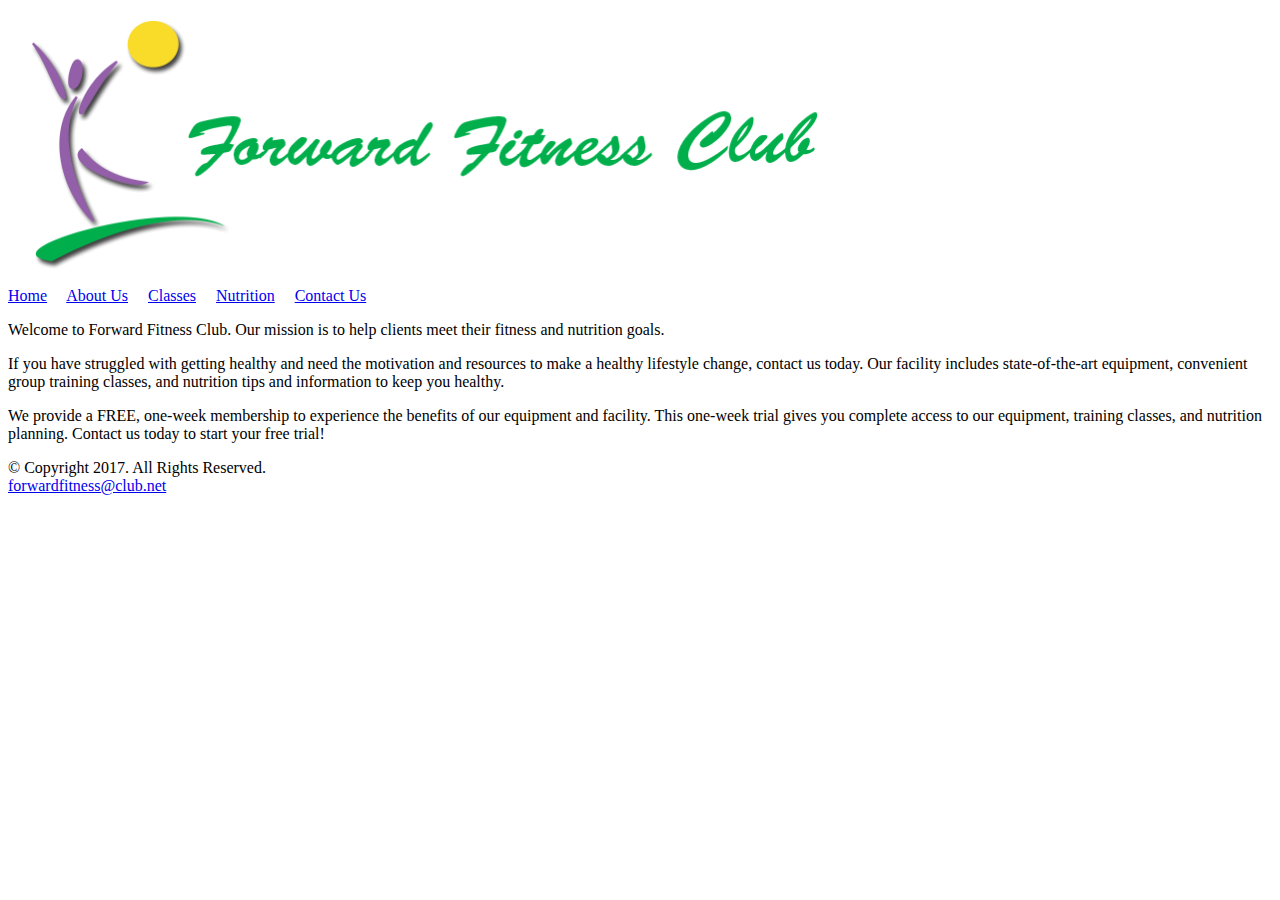
==== fitness/index.html @ 4aeafe7e "Initial build" ====
<!DOCTYPE html>
<!-- This template was created by George McRedmond-->
<html lang="en">
<head>
	<title>Forward Fitness Club</title>
	<meta charset="utf-8">
</head>
<body>

	<div id="container">
	<!-- Use the header area for the website name or logo-->
	<header>
		<a href="index.html"><img src="images/ffc_logo.png" alt="Forward Fitness Club logo" height="275" width="845"></a>
	</header>
	</header>
	
	<!-- Use the nav area to add hyperlinks to other pages within the website -->
	<nav>
		<a href="index.html">Home</a> &nbsp; &nbsp;
		<a href="About.html">About Us</a> &nbsp; &nbsp;
		<a href="Class.html">Classes</a> &nbsp; &nbsp;
		<a href="nutrition.html">Nutrition</a> &nbsp; &nbsp;
		<a href="contact.html">Contact Us</a>
	</nav>
	
	<!-- Use the main area to add the main content of the page -->
	<main>
		<p>Welcome to Forward Fitness Club. Our mission is to help clients meet their fitness and nutrition goals.</p>
		
		<p>If you have struggled with getting healthy and need the motivation and resources to make a healthy lifestyle change, contact us today. Our facility includes state-of-the-art equipment, convenient group training classes, and nutrition tips and information to keep you healthy.</p>
		
		<p>We provide a FREE, one-week membership to experience the benefits of our equipment and facility. This one-week trial gives you complete access to our equipment, training classes, and nutrition planning. Contact us today to start your free trial!</p>
	</main>
	
	<!-- Use the footer area to add the footer content -->
	<footer>
		&copy; Copyright 2017. All Rights Reserved.
		<br/>
		<a href="mailto:forwardfitness@club.net">
		forwardfitness@club.net</a>
	</footer>
	
	</div>
	
	
</body>
</html>
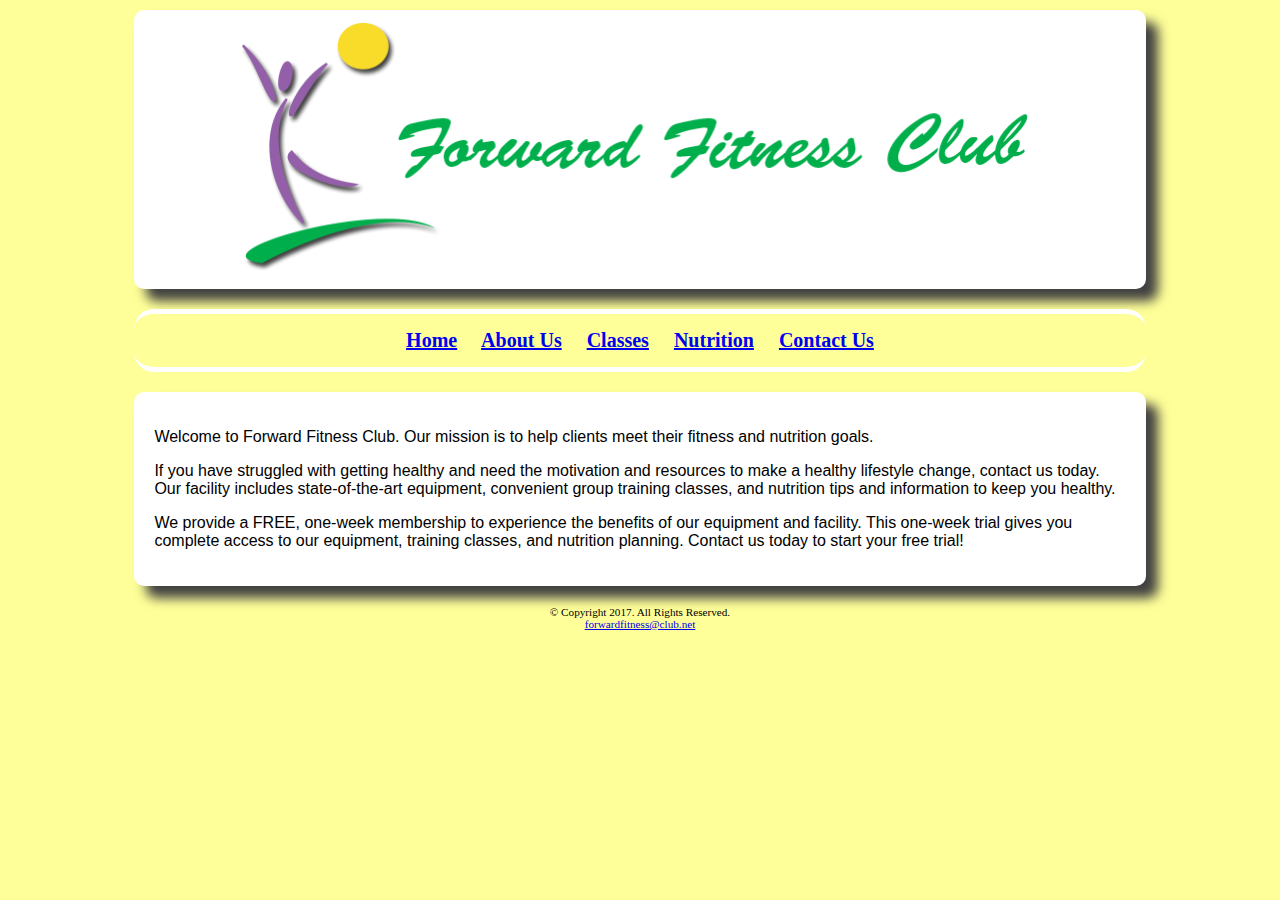
==== commit 5bfa1fb2: "update files" ====
--- a/fitness/index.html
+++ b/fitness/index.html
@@ -2,6 +2,7 @@
 <!-- This template was created by George McRedmond-->
 <html lang="en">
 <head>
+	<link rel="stylesheet" href="css/styles.css">
 	<title>Forward Fitness Club</title>
 	<meta charset="utf-8">
 </head>
--- a/fitness/css/styles.css
+++ b/fitness/css/styles.css
@@ -0,0 +1,84 @@
+/*style sheet created by Isabel Chorbajian on 10/19/17 */
+
+/* style for body specifies a background color */
+body {
+	background-color: #FFFF99;
+}	
+ /* style for container ID centers the pages and sets the element width */
+#container {
+	width:80%;
+	margin-left: auto;
+	margin-right: auto;
+}
+
+/* style for header specifies top and bottom margins, background color, rounded border, shadow, and alignment */
+
+header {
+	margin-top: 10px;
+	margin-bottom: 20px;
+	background-color: #FFFFFF;
+	border-radius: 10px;
+	box-shadow: 12px 12px 12px #404040;
+	text-align: center;
+	
+}
+
+/* style for nav specifies text properties, padding, margins, and borders */
+
+nav {
+	font-family: Georgia, "Times New Roman", serif;
+	font-size: 1.25em;
+	font-weight: bold;
+	text-align: center;
+	padding: 15px;
+	margin-top: 10px;
+	margin-bottom: 10px;
+	border-radius: 20px;
+	border-top: 5px solid #FFFFFF;
+	border-bottom: 5px solid #FFFFFF;
+}
+
+/* style for main specifies a block display, text, properties, margins, padding, rounded borders, and shadow */
+
+main {
+	display: block;
+	font-family: Verdana, Arial, sans-serif;
+	font-size: 1em;
+	margin-top: 20px;
+	margin-bottom: 10px;
+	padding: 20px;
+	border-radius: 10px;
+	background-color: #FFFFFF;
+	box-shadow: 12px 12px 12px #404040;
+}
+
+/* style fofr footer  specifies font size, text alignment, and top margin */
+
+footer{
+	font-size: .70em;
+	text-align: center;
+	margin-top: 20px;
+}
+
+.equip {
+	float: left;
+	padding-right: 20px;
+}
+
+ul {
+	margin-bottom: 50px;
+	list-style-position: inside;
+}
+
+dt {
+	font-weight: bold;
+}
+
+dd {
+	padding-botton: 20px;
+}
+
+
+
+	
+	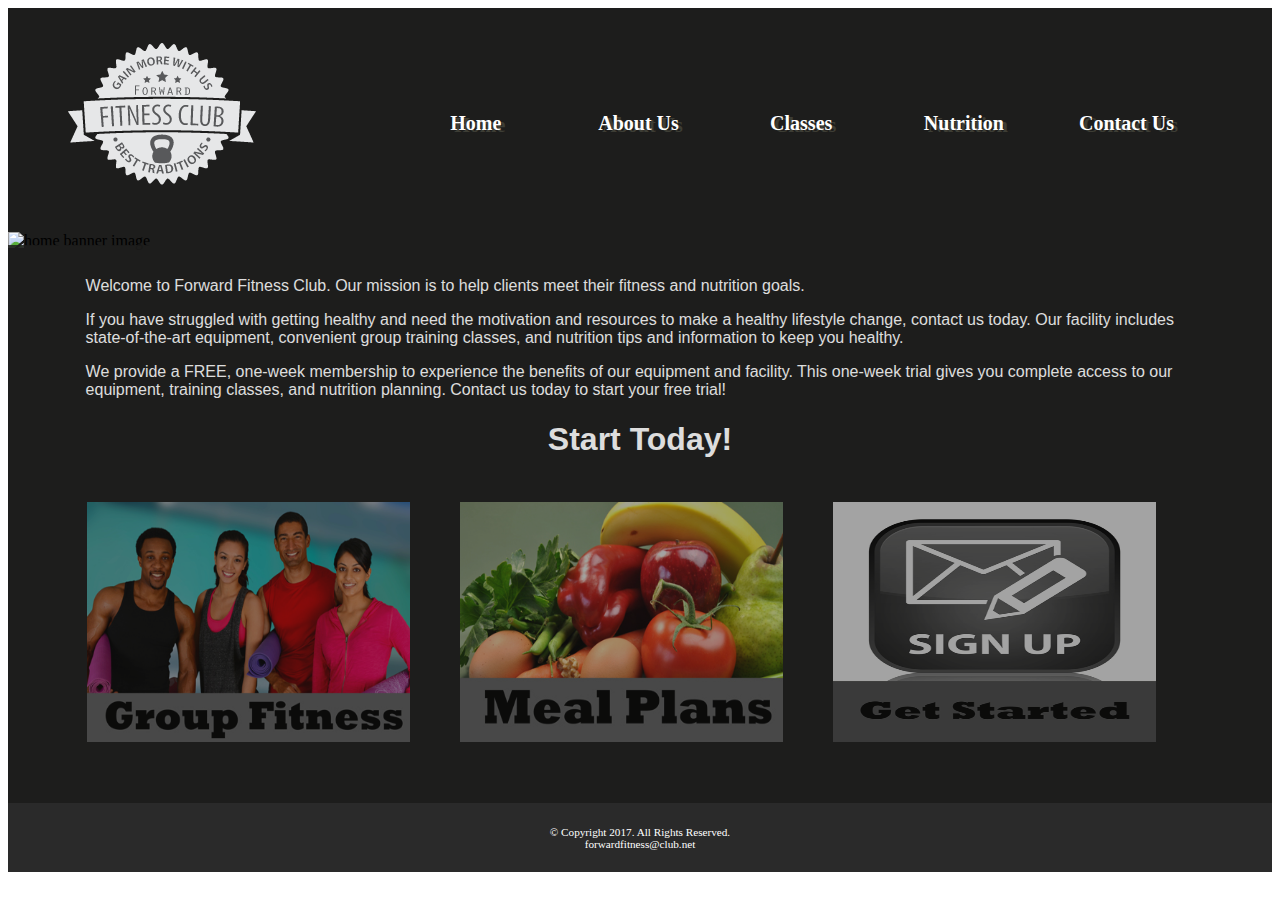
==== commit 6ba899f2: "Add files via upload" ====
--- a/fitness/index.html
+++ b/fitness/index.html
@@ -5,32 +5,65 @@
 	<link rel="stylesheet" href="css/styles.css">
 	<title>Forward Fitness Club</title>
 	<meta charset="utf-8">
+	<meta name="viewport" content="width=devide-width, initial-scale=1">
 </head>
 <body>
 
 	<div id="container">
 	<!-- Use the header area for the website name or logo-->
 	<header>
-		<a href="index.html"><img src="images/ffc_logo.png" alt="Forward Fitness Club logo" height="275" width="845"></a>
+		<a href="index.html"><img src="images/ffc_logo.png" alt="Forward Fitness Club logo"></a>
 	</header>
-	</header>
+	
 	
 	<!-- Use the nav area to add hyperlinks to other pages within the website -->
 	<nav>
-		<a href="index.html">Home</a> &nbsp; &nbsp;
-		<a href="About.html">About Us</a> &nbsp; &nbsp;
-		<a href="Class.html">Classes</a> &nbsp; &nbsp;
-		<a href="nutrition.html">Nutrition</a> &nbsp; &nbsp;
-		<a href="contact.html">Contact Us</a>
+		<ul>
+			<li><a href="index.html">Home</a></li>
+			<li><a href="About.html">About Us</a></li>
+			<li><a href="Class.html">Classes</a></li>
+			<li><a href="nutrition.html">Nutrition</a></li>
+			<li><a href="contact.html">Contact Us</a></li>
+		</ul>
 	</nav>
 	
+	<!-- Home Page Banner-->
+	<div id="banner" class="desktop">
+		<img src="images/homeBanner.jpg" alt=" home banner image">
+	</div>
+
 	<!-- Use the main area to add the main content of the page -->
 	<main>
 		<p>Welcome to Forward Fitness Club. Our mission is to help clients meet their fitness and nutrition goals.</p>
 		
+		<div class="mobile">
+			<h3>Free One-Week Trial Membership!</h3>
+			<p><a href="tel: +18145559608">Call Us Today to Get Started</a></p>
+			
+			<h4>Fitness Club Hours:<h4>
+			<p>Monday-Thursday: 6:00am - 6:00pm<br/>
+			Friday: 6 am - 4:00pm<br/>
+			Saturday: 8:00 am - 6:00pm<br/>
+			Sunday: Closed</p>
+		</div> <!-- ends mobile class -->
+	
+	<div class="desktop">
 		<p>If you have struggled with getting healthy and need the motivation and resources to make a healthy lifestyle change, contact us today. Our facility includes state-of-the-art equipment, convenient group training classes, and nutrition tips and information to keep you healthy.</p>
 		
 		<p>We provide a FREE, one-week membership to experience the benefits of our equipment and facility. This one-week trial gives you complete access to our equipment, training classes, and nutrition planning. Contact us today to start your free trial!</p>
+	
+	<h1>Start Today!</h1>
+	
+	<figure>
+		
+		<a href="class.html"><img src="images/group.jpg" alt="group fitness"></a>
+		<a href="nutrition.html"><img src="images/nutrition.jpg" alt="good nutrition"></a>
+		<a href="contact.html"><img src="images/signup.jpg" alt="sign up icon"></a>
+		
+	</figure>
+	
+	
+	</div> <!--ends desktop class -->
 	</main>
 	
 	<!-- Use the footer area to add the footer content -->
--- a/fitness/css/styles.css
+++ b/fitness/css/styles.css
@@ -2,81 +2,489 @@
 
 /* style for body specifies a background color */
 body {
-	background-color: #FFFF99;
+	background-color: #1D1D1C;
 }	
+/*style to create a fluid image*/
+img{
+	max-width: 100%;
+}
+
+/*styles for mobile layout*/
+
  /* style for container ID centers the pages and sets the element width */
 #container {
-	width:80%;
+	width:100%;
 	margin-left: auto;
 	margin-right: auto;
 }
 
-/* style for header specifies top and bottom margins, background color, rounded border, shadow, and alignment */
+/* style for header specifies top margin, bottom margin, background color, rounded border, and center aligns content */
 
 header {
-	margin-top: 10px;
-	margin-bottom: 20px;
-	background-color: #FFFFFF;
-	border-radius: 10px;
-	box-shadow: 12px 12px 12px #404040;
-	text-align: center;
-	
-}
-
-/* style for nav specifies text properties, padding, margins, and borders */
+		text-align: center;	
+}
+
+/* style for nav specifies text properties */
 
 nav {
 	font-family: Georgia, "Times New Roman", serif;
 	font-size: 1.25em;
 	font-weight: bold;
 	text-align: center;
-	padding: 15px;
-	margin-top: 10px;
-	margin-bottom: 10px;
-	border-radius: 20px;
-	border-top: 5px solid #FFFFFF;
-	border-bottom: 5px solid #FFFFFF;
-}
-
-/* style for main specifies a block display, text, properties, margins, padding, rounded borders, and shadow */
+	margin-top: -1.5em;
+}
+/* style specifies padding and margins for the unordered list*/
+nav ul {
+	padding: 0;
+	margin-top: 0.5em;
+	margin-bottom: 0.5em;
+}
+
+nav li {
+	background-color: #9D9D93;
+	border-radius: 2em;
+	list-style-type: none;
+	margin: 0.3em;
+	padding: 0.4em;
+}
+
+nav li a {
+	text-decoration: none;
+	color: #FFFFFF;
+	
+}	
+/* Style displays the mobile class*/
+.mobile {
+	display: inline;
+}
+/* style hides the desktop class*/
+.desktop {
+	display: none;
+}
+	
+/* style for main specifies a block display, text properties, margins, padding, rounded borders, and border properties */
 
 main {
 	display: block;
 	font-family: Verdana, Arial, sans-serif;
 	font-size: 1em;
-	margin-top: 20px;
-	margin-bottom: 10px;
-	padding: 20px;
-	border-radius: 10px;
+	margin-top: 0.5em;
+	padding: 1em;
+	border-radius: 2em 0 2em 0;
 	background-color: #FFFFFF;
-	box-shadow: 12px 12px 12px #404040;
-}
-
-/* style fofr footer  specifies font size, text alignment, and top margin */
+	opacity: 0.85;
+}
+/* Style for anchor elements within the main element */
+main a {
+	background-color: #9D9D93;
+	border-radius: 1em;
+	color: #FFFFFF;
+	font-weight: bold;
+	padding: 0.5em;
+	text-decoration: none;
+}
+
+
+/* style for footer  specifies font size, text alignment, and top margin */
 
 footer{
 	font-size: .70em;
 	text-align: center;
-	margin-top: 20px;
-}
-
+	margin-top: 2em;
+	color: #FFFFFF;
+}
+
+/* Styles for anchor elements within the footer */
+footer a { 
+	color: #FFFFFF;
+	text-decoration: none;
+}
+/*Style hides the tablet class*/
+.tablet{
+	display: none;
+}
+/*sytle rule specifies to not display the equip class*/
 .equip {
+	display: none;
+}
+
+/* Style or aside element */
+aside {
+	font-style: italic;
+}
+
+/* Style rule for imput, select and textarea form elements */
+input, select, textarea {
+	display: block;
+	margin-bottom: 1em;
+}
+
+/* Style rule for label elements */
+label {
+	display: block;
+}
+
+/* Style rule for unordered list within a form */
+form ul {
+	list-style-type: none;
+}
+
+/* Style rule for chkbx class */
+.chkbx {
+	display: inline-block;
+}
+
+/* Media query for tablet viewport targets screen size with a minimum width of 660px*/
+/*----------------------------------------------------------------------------------*/
+
+@media only screen and (min-width: 660px) {
+	
+	/* Style specifies a horizontal display for navigation lists */ 
+		
+	
+	
+	nav li{
+		display: inline;
+		float: left;
+		margin-left: 1%;
+		margin-right: 1%;
+		
+		padding-left: 0;
+		padding-right: 0;
+		width: 18%;
+		white-space: nowrap;
+		border-radius: 0;
+		background-color: transparent;
+	}
+	
+	/* Style specifies clear and top margin properties for the main element */
+	main {
+		clear: left;
+		margin-top: -0.3em;
+		border-radius: 0;
+		overflow: auto;
+	}
+	
+	/* Styles specifies to hide the mobile class */
+	.mobile {
+		display: none;
+	}
+		/* Style specifies to display the desktop class */
+	.desktop {
+		display: inline;
+	}		
+	/* Style specifies a display, float and padding for the equip class */
+.equip {
+	display: inline;
 	float: left;
-	padding-right: 20px;
-}
-
-ul {
-	margin-bottom: 50px;
+	margin-right: 1.5em;
+	
+}
+
+/* Style specifies a display, list style and bottom margin for the items class */
+.items {
+	display: block;
 	list-style-position: inside;
 }
-
-dt {
+/* Style specifies to disply the tablet class */
+.tablet {
+	display: block; 
+	margin-top: -3em;
+	margin-bottom: -1em;
+}
+/* Style specifies a font weight and top margin for description list terms */
+dt{ 
 	font-weight: bold;
-}
-
-dd {
-	padding-botton: 20px;
-}
+	margin-top: 0.7em;
+
+	
+}
+
+/* Style for h1 element */
+h1 {
+	text-align: center;
+}	
+	/* Style for images within the figure element */
+	/*------------------------------------------------ */
+	figure img {
+		background-color: #1D1D1C;
+		display: inline;
+		height: 8em;
+		width: 28%;
+		margin: 1%;
+		padding: 1%;
+		
+	}
+	/* Style for anchor elements within the figure element */
+	
+	figure a { 
+		background-color: transparent;
+		padding: 0;
+		text-decoration: none;
+		}
+		
+		/* Style specifies bottom padding for the section element */
+		section {
+			padding-bottom: 3em;
+		}
+		/* Style for h1 within the sectio element */
+		section h1 {
+			text-align: left;
+		}
+		
+		/* Style for anchor element within the sectio element */
+		section a {
+			background-color: transparent;
+			color: #1D1D1C;
+			font-weight: normal;
+			padding: 0;
+			text-decoration: underline;
+		}
+		
+		/* Style for contact class */
+		.contact {
+			background-color: transparent;
+			color: #1D1D1C;
+			padding: 0;
+			text-decoration: underline;
+		}
+		
+		 /* Style for article element */
+		article {
+			background-color: #C1D9CA;
+			float: left;
+			margin: 0.5%;
+			padding: 0.5%;
+			text-align: center;
+			width: 31%;
+		}
+		
+		/* Style for image element contained within the main article element */
+		main article img {
+			border: solid 0.1em #1D1D1C;
+			margin-left: auto;
+			margin-right: auto;
+		}
+		
+		/* Style for paragraph element contained with the main article element */
+		main article p {
+			color: #000000;
+			margin-top: 2%;
+			padding: 1%;
+			text-align: left;
+		}
+		
+		/* Style for unordered list element contained within the main article element */
+		main article ul{
+			text-align: left;
+				}
+		/* Style for aside element */
+		aside{
+			background-color: #FFFFFF;
+			border-radius: 0 5em 5em 5em;
+			box-shadow: 1em 1em 1em #4C4F4D;
+			padding: 1.5em;
+			margin: 1em;
+		}
+		
+		table {
+			border: 0.1em solid #000000;
+			border-collapse: collapse;
+			margin-left: auto;
+			margin-right: auto;
+			width: 100%;
+		}
+		
+		/* Style specifies border and padding for th and td elements */
+		th, td {
+			border: 0.1em solid #000000;
+			padding: 1em; 
+		}
+		
+		/* Style for th element */
+		th {
+			background-color: #1D1D1C;
+			color: #FFFFFF;
+		}
+		/* Style for caption element */
+		caption{
+			font-size: 1.5em;
+			font-weight: bold;
+			padding-bottom: 0.5em;
+		}
+		
+		/* Style rule for label elements */
+		label {
+			float: left;
+			padding-right: 0.5em;
+			text-align: right;
+			width: 10em;
+		}
+
+		/* Style rule for btn class */
+		.btn {
+			margin-left: 12em;
+		}
+}
+/*----------End tablet media query--------------------------------------------------*/
+
+/* Media query for desktop viewpoint targets screens with a minimum with of 830px */
+
+/*---------------------------------------------------------------------------------*/
+
+@media only screen and (min-width: 830px) {
+	/* Style specifies a width for container */
+	#container {
+		background-color: #1D1D1C;
+		
+	}
+	
+	/* Style to left align the header */
+	header {
+		text-align: left;
+	}
+	
+	/* Style for nav specifies a float, margin and width */
+	nav {
+		float: right;
+		margin-top: -7em;
+		margin-right: 3em;
+		margin-bottom: 0;
+		width: 65%;
+		
+	}
+	/* Style specifies margin and padding for the unordered list within the nav */
+	nav ul {
+		margin: 0;
+		padding-left: 0.50%;
+		padding-right: 0.50%;
+	}
+	
+	nav li {
+		margin-left: 0;
+		margin-right: 0;
+		padding: 0;
+		width: 20%;
+	}
+	
+	/* Style for navegatons links specifies display and padding */
+		nav li a {
+		display: inline-block;
+		padding: 0.7em;
+		text-shadow: 0.2em 0.1em #3D3D35;
+	}
+	
+	/* Style rules for pseudo-classes */
+	nav li a:link {
+		color: #FFFFFF;
+	}
+	
+	nav li a:visited {
+		color: #CCCCFF;
+	}
+
+	nav li a:hover {
+		color: #9D9D93;
+		font-style: italic;
+		cursor: crosshair;
+	}
+	nav li a:active {
+		color: #6600cc;
+	}
+	
+	main {
+		
+		background-color: #1D1D1C;
+	}
+		
+/* Style specifies left and right padding for paragraph elemnts within the main element */
+	main p {
+		color: #FFFFFF;
+		margin-left: auto;
+		margin-right: auto;
+		width: 90%;
+	}
+	
+	h1 {
+		color: #FFFFFF;
+	}
+	
+	/* Style applies height and opacity to images within figures */
+	figure img {
+		height: 15em;
+		opacity: 0.7;
+	} 
+	/* Style removes transparency on hover */
+	figure img:hover {
+		opacity: 1;
+	}
+	/* Style specifies a bottom margin for the items class */
+
+/* Style specifies agradient for the body element */
+	body {
+		background-color: #FFFFFF;
+		}
+	
+	/* Style specifies a background color, margin, and padding for footer element */
+	footer {
+		background-color: #2A2A2A;
+		margin-top: 0.2em;
+		padding: 2em;
+	}
+	/* Style specifies color and left margin for the section element */
+	sectio { 
+		color: #FFFFFF;
+		margin-bottom: 1em;
+		padding-bottom: 5em;
+	}
+	/* Style for anchor element within the section element */
+	section a {
+		color: #FFFFFF;
+	}
+	/* Style for paragraph within the section element */
+	section p {
+		margin-left: 0;
+	}
+	
+	/* Style for main H2 element */
+	main h2 {
+		color: #FFFFFF;
+	}
+	
+	/* Style for contact class */
+	.contact {
+		color: #FFFFFF;
+	}
+	main article h2 {
+		color: #000000;
+	}
+	
+	/* Style for table element */
+	table {
+		background-color: #FFFFFF;
+		width: 85%;
+		
+		}
+		
+		/* Style for caption element*/
+	caption {
+		color: #FFFFFF;
+	}
+
+	/* Style rule for form element */
+	
+	form {
+		background-color: #FFFFFF;
+		padding: 1em;
+	}
+	/* Style rule for paragraph with form element */
+	form p {
+		color: #000000;
+	}
+}
+/*--------------End desktop media query -----------------------------------------*/
+
+
 
 
 
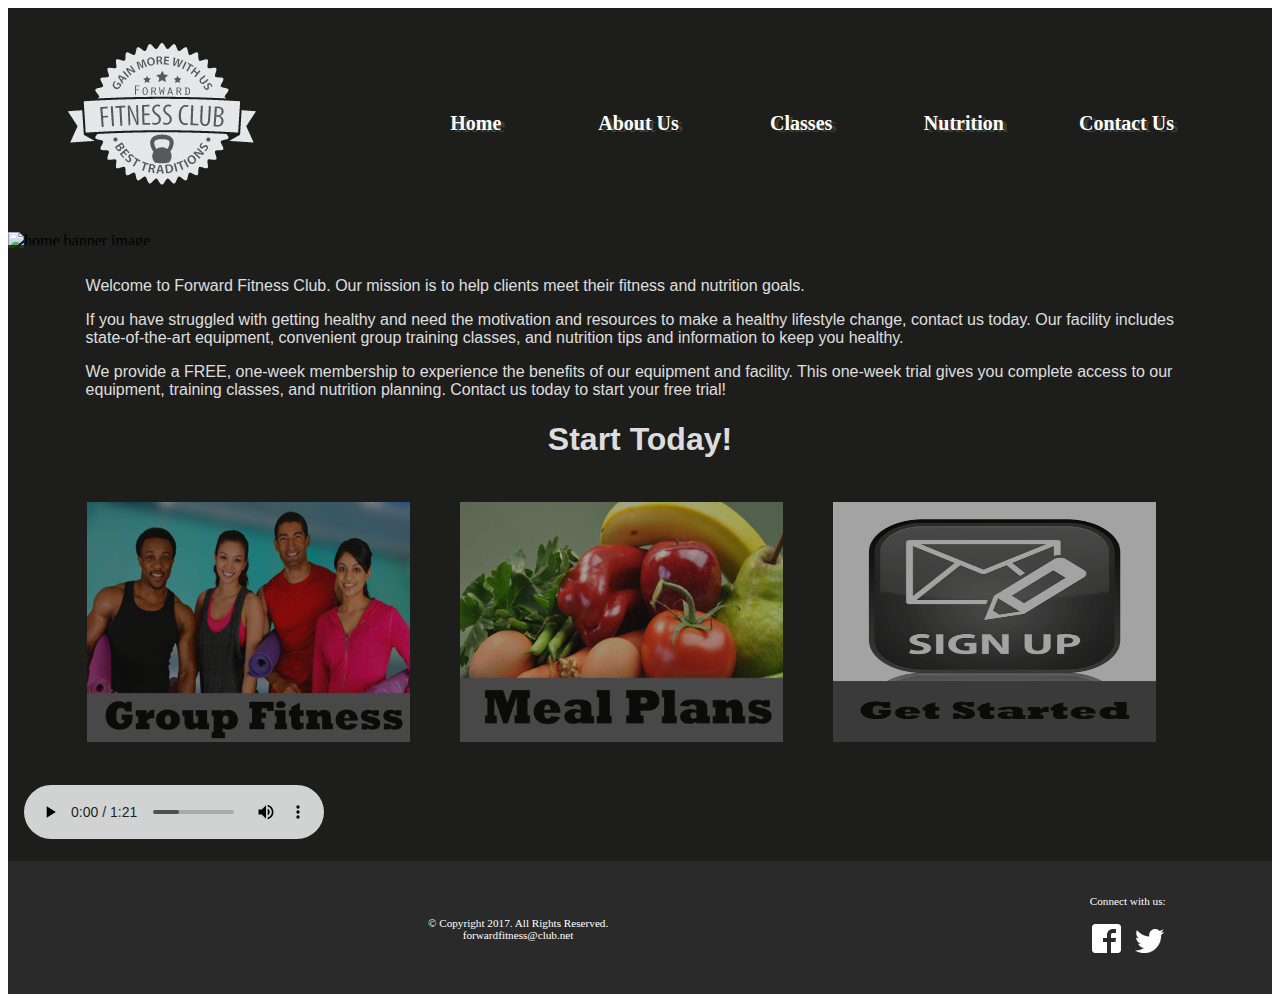
==== commit 8f56dc5f: "Add files via upload" ====
--- a/fitness/index.html
+++ b/fitness/index.html
@@ -5,7 +5,7 @@
 	<link rel="stylesheet" href="css/styles.css">
 	<title>Forward Fitness Club</title>
 	<meta charset="utf-8">
-	<meta name="viewport" content="width=devide-width, initial-scale=1">
+	<meta name="viewport" content="width=device-width, initial-scale=1">
 </head>
 <body>
 
@@ -62,16 +62,31 @@
 		
 	</figure>
 	
+	<audio controls>
+		<source src="media/ffc_aud.mp3" type="audio/mp3">
+		<source src="media/ffc_aud.ogg" type="audio/ogg">
+		<source src="media/ffc_aud.wav" type="audio/wav">
+		<p>Your browser does not support the audio tag.</p>
+	</audio>
+	
 	
 	</div> <!--ends desktop class -->
 	</main>
 	
 	<!-- Use the footer area to add the footer content -->
 	<footer>
-		&copy; Copyright 2017. All Rights Reserved.
-		<br/>
-		<a href="mailto:forwardfitness@club.net">
-		forwardfitness@club.net</a>
+		<div id="copyright">
+			<p>&copy; Copyright 2017. All Rights Reserved.
+			<br/>
+			<a href="mailto:forwardfitness@club.net">
+			forwardfitness@club.net</a></p>
+		</div>
+
+		<div id="social">
+			<p>Connect with us:</p>
+			<p><a href="http://www.facebook.com/fwdfitclub"><img src="images/fblogo.png" alt="Facebook logo"></a>
+			<a href="http://www.twitter.com/fwdfitclub"><img src="images/twitterlogo.png" alt="Twitter logo"></a></p>
+		</div>		
 	</footer>
 	
 	</div>
--- a/fitness/css/styles.css
+++ b/fitness/css/styles.css
@@ -1,6 +1,6 @@
 /*style sheet created by Isabel Chorbajian on 10/19/17 */
 
-/* style for body specifies a background color */
+
 body {
 	background-color: #1D1D1C;
 }	
@@ -103,7 +103,7 @@
 .tablet{
 	display: none;
 }
-/*sytle rule specifies to not display the equip class*/
+/*style rule specifies to not display the equip class*/
 .equip {
 	display: none;
 }
@@ -113,7 +113,7 @@
 	font-style: italic;
 }
 
-/* Style rule for imput, select and textarea form elements */
+/* Style rule for input, select and textarea form elements */
 input, select, textarea {
 	display: block;
 	margin-bottom: 1em;
@@ -135,14 +135,47 @@
 }
 
 /* Media query for tablet viewport targets screen size with a minimum width of 660px*/
-/*----------------------------------------------------------------------------------*/
+/*-------
+	/* Style rule for the video class*/
+	.video{
+		padding: 1em;
+		text-align: center;
+	}
+	
+	/* Style rule for the video element */
+	video {
+			border: 0.5em ridge #FFFFFF;
+			height: auto;
+			max-width: 100%;
+	}
+	
+	/* Style rule for the copyright div */ 
+	
+	#copyright {
+		 float: left;
+		 margin-top: 2em;
+		 width: 80%;
+	}
+	
+	/* Style rule for the social div */
+	
+	#social {
+		float: right;
+		width: 20%;
+		}
+	#social img {
+		padding: 0.5em;
+	}	
+	/* Style rule for social medias icons */
+		
+	/* Media query for tablet viewport targets screen size with a minimum width of 660px */
+	/*---------------------------------------------------------------------------*/
 
 @media only screen and (min-width: 660px) {
 	
+	
 	/* Style specifies a horizontal display for navigation lists */ 
 		
-	
-	
 	nav li{
 		display: inline;
 		float: left;
@@ -186,7 +219,7 @@
 	display: block;
 	list-style-position: inside;
 }
-/* Style specifies to disply the tablet class */
+/* Style specifies to display the tablet class */
 .tablet {
 	display: block; 
 	margin-top: -3em;
@@ -227,12 +260,12 @@
 		section {
 			padding-bottom: 3em;
 		}
-		/* Style for h1 within the sectio element */
+		/* Style for h1 within the section element */
 		section h1 {
 			text-align: left;
 		}
 		
-		/* Style for anchor element within the sectio element */
+		/* Style for anchor element within the section element */
 		section a {
 			background-color: transparent;
 			color: #1D1D1C;
@@ -301,7 +334,7 @@
 			padding: 1em; 
 		}
 		
-		/* Style for th element */
+		/* Style for the element */
 		th {
 			background-color: #1D1D1C;
 			color: #FFFFFF;
@@ -430,9 +463,10 @@
 		background-color: #2A2A2A;
 		margin-top: 0.2em;
 		padding: 2em;
+		overflow: auto;
 	}
 	/* Style specifies color and left margin for the section element */
-	sectio { 
+	section { 
 		color: #FFFFFF;
 		margin-bottom: 1em;
 		padding-bottom: 5em;
